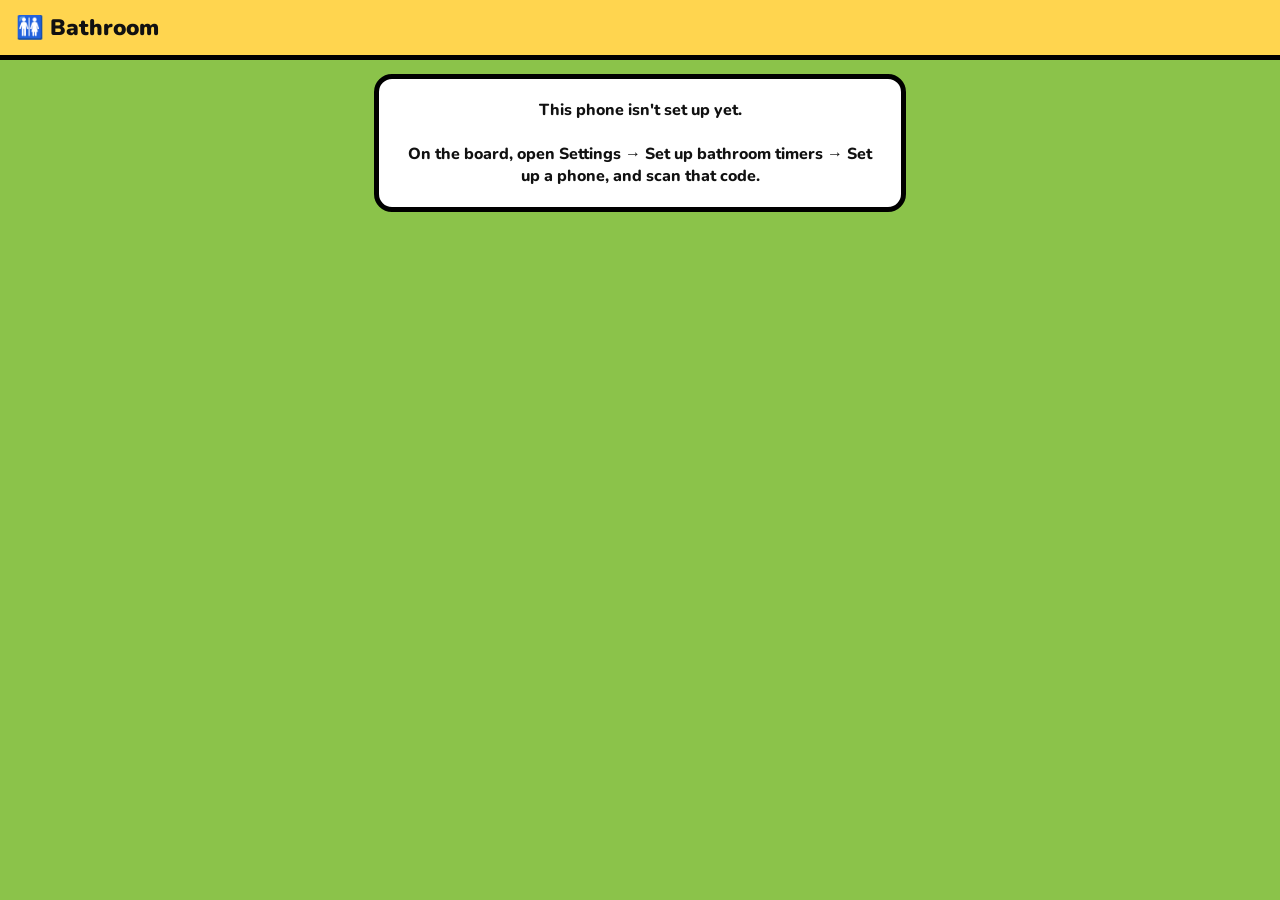
==== Shedule/remote.html @ ff37d952 "Add files via upload" ====
<!doctype html>
<html lang="en">
<head>
  <meta charset="UTF-8" />
  <meta name="viewport" content="width=device-width,initial-scale=1,viewport-fit=cover" />
  <meta name="robots" content="noindex" />
  <meta name="apple-mobile-web-app-capable" content="yes" />
  <meta name="mobile-web-app-capable" content="yes" />
  <meta name="apple-mobile-web-app-title" content="Bathroom" />
  <meta name="theme-color" content="#FFD54F" />
  <title>Bathroom</title>
  <link rel="icon" href="data:image/svg+xml,%3Csvg xmlns='http://www.w3.org/2000/svg' viewBox='0 0 100 100'%3E%3Ctext y='.9em' font-size='90'%3E🚻%3C/text%3E%3C/svg%3E" />
  <link rel="preconnect" href="https://fonts.googleapis.com" />
  <link rel="preconnect" href="https://fonts.gstatic.com" crossorigin />
  <link href="https://fonts.googleapis.com/css2?family=Nunito:wght@700;800;900&display=swap" rel="stylesheet" />
  <style>
    :root{ --bg:#8BC34A; --yellow:#FFD54F; --border:#000; }
    *{ box-sizing:border-box; }
    html,body{ margin:0; }
    body{
      min-height:100vh; min-height:100dvh; background:var(--bg);
      font-family:Nunito, Arial, sans-serif; color:#111;
      padding:env(safe-area-inset-top,0) 0 env(safe-area-inset-bottom,0);
    }
    header{
      position:sticky; top:0; z-index:5; background:var(--yellow);
      border-bottom:5px solid var(--border); padding:12px 16px;
      padding-top:calc(12px + env(safe-area-inset-top,0px)); margin-top:calc(-1 * env(safe-area-inset-top,0px));
      display:flex; align-items:center; justify-content:space-between; gap:10px;
    }
    h1{ margin:0; font-size:1.4rem; font-weight:900; }
    .sync{ font-size:.85rem; font-weight:800; color:#444; text-align:right; }
    .sync[data-state="error"]{ color:#b71c1c; }
    main{ padding:14px; display:flex; flex-direction:column; gap:12px; max-width:560px; margin:0 auto; }
    .student{
      background:#fff; border:5px solid var(--border); border-radius:18px;
      display:grid; grid-template-columns:1fr auto; align-items:center; gap:10px; padding:12px 12px 12px 14px;
    }
    .student[data-status="soon"]{ background:#fff8d6; }
    .student[data-status="overdue"]{ background:#ffe1e1; }
    .who{ display:flex; flex-direction:column; gap:6px; min-width:0; }
    .chip{
      align-self:flex-start; color:#fff; font-weight:900; font-size:1.3rem;
      padding:2px 14px; border-radius:999px;
    }
    .time{ font-weight:900; font-size:1.15rem; font-variant-numeric:tabular-nums; }
    .student[data-status="overdue"] .time{ color:#c62828; }
    .student[data-status="waiting"] .time{ color:#666; font-size:1rem; }
    .last{ font-size:.85rem; font-weight:700; color:#555; }
    .done{
      font:inherit; font-weight:900; font-size:1.15rem; min-width:118px; min-height:64px;
      border:4px solid var(--border); border-radius:14px; background:var(--yellow); color:#111;
      cursor:pointer; touch-action:manipulation; -webkit-tap-highlight-color:transparent;
    }
    .done:active{ transform:scale(.97); }
    .done[data-confirm="1"]{ background:#43a047; color:#fff; }
    .done:disabled{ opacity:.6; }
    .done:focus-visible{ outline:4px solid #1565c0; outline-offset:3px; }
    .toast{
      position:fixed; left:50%; bottom:calc(18px + env(safe-area-inset-bottom,0px)); transform:translateX(-50%);
      background:#111; color:#fff; font-weight:800; padding:12px 18px; border-radius:999px;
      box-shadow:0 4px 14px rgba(0,0,0,.3); max-width:92vw; text-align:center;
      opacity:0; pointer-events:none; transition:opacity .2s;
    }
    .toast.show{ opacity:1; }
    .message{ background:#fff; border:5px solid var(--border); border-radius:18px; padding:20px; font-weight:800; text-align:center; }
    .tip{ font-size:.9rem; font-weight:700; color:#222; text-align:center; padding:4px 10px 16px; }
  </style>
</head>
<body>
  <header>
    <h1>🚻 Bathroom</h1>
    <div class="sync" id="sync" aria-live="polite">Connecting…</div>
  </header>
  <main id="list"></main>
  <div class="tip" id="tip">Tap <b>Done</b>, then tap again to confirm.</div>
  <div class="toast" id="toast" role="status" aria-live="polite"></div>

  <script>
    const POLL_MS = 15000, WARN_MIN = 15, CONFIRM_MS = 3000;
    const $ = id => document.getElementById(id);
    let config = null, serverLast = {}, lastSync = null;

    // The setup link carries everything this page needs, so a home-screen shortcut keeps working on its own
    function readConfig(){
      const q = new URLSearchParams(location.search);
      const e = q.get("e") || "", k = q.get("k"), s = q.get("s");
      if (!e || !k || s === null) return null;
      const endpoint = /^[\w-]+$/.test(e) ? `https://script.google.com/macros/s/${e}/exec` : e;
      if (!/^https:\/\/script\.google\.com\//.test(endpoint)) return null;
      const students = s ? s.split("*").map(part => {
        const [id, label, color] = part.split(".");
        return { id, label: label || id, color: /^[0-9a-f]{6}$/i.test(color || "") ? "#" + color : "#1e88e5" };
      }).filter(x => x.id) : [];
      return { endpoint, key: k, intervalMin: Number(q.get("i")) > 0 ? Number(q.get("i")) : 120, students };
    }

    function ctParts(d){
      const parts = new Intl.DateTimeFormat("en-US", { timeZone:"America/Chicago", hour:"2-digit", minute:"2-digit", hour12:false }).formatToParts(d);
      const get = t => parseInt(parts.find(p => p.type === t)?.value || "0", 10);
      return { hour: get("hour") % 24, minute: get("minute") };
    }
    function midnightCT(now){
      const ct = ctParts(now);
      return Math.floor(now.getTime() / 60000) * 60000 - (ct.hour * 60 + ct.minute) * 60000;
    }
    function clock(ms){
      return new Intl.DateTimeFormat("en-US", { timeZone:"America/Chicago", hour:"numeric", minute:"2-digit" }).format(new Date(ms));
    }
    function formatRemaining(ms){
      if (ms <= 0) { const over = Math.floor(-ms / 60000); return over < 1 ? "Due now" : `${over} min over`; }
      const t = Math.ceil(ms / 1000), h = Math.floor(t / 3600), m = Math.floor((t % 3600) / 60), s = t % 60;
      return h > 0 ? `Due in ${h}:${String(m).padStart(2,"0")}:${String(s).padStart(2,"0")}` : `Due in ${m}:${String(s).padStart(2,"0")}`;
    }

    async function request(params){
      const url = new URL(config.endpoint);
      Object.entries({ ...params, key: config.key }).forEach(([k, v]) => url.searchParams.set(k, v));
      const res = await fetch(url.toString(), { cache: "no-store" });
      const data = await res.json();
      if (!data.ok) throw new Error(data.error || "error");
      serverLast = data.last || {};
      lastSync = Date.now();
      return data;
    }

    function setSync(text, state){
      $("sync").textContent = text;
      $("sync").dataset.state = state || "";
    }

    async function poll(){
      if (document.hidden) return;
      try {
        await request({ action: "state" });
        setSync(`Updated ${clock(lastSync)}`);
      } catch (err) {
        setSync(err.message === "wrong-code" ? "Code doesn't match — set up again" : "Offline — retrying", "error");
      }
      render();
    }

    function build(){
      const list = $("list");
      list.innerHTML = "";
      config.students.forEach(s => {
        const card = document.createElement("section");
        card.className = "student";
        card.dataset.id = s.id;
        card.innerHTML = `<div class="who"><span class="chip"></span><span class="time"></span><span class="last"></span></div><button class="done">✓ Done</button>`;
        card.querySelector(".chip").textContent = s.label;
        card.querySelector(".chip").style.background = s.color;
        const btn = card.querySelector(".done");
        btn.setAttribute("aria-label", `Log bathroom trip for ${s.label}`);
        btn.addEventListener("click", () => onDone(s, btn));
        list.appendChild(card);
      });
    }

    function render(){
      const now = new Date(), midnight = midnightCT(now), intervalMs = config.intervalMin * 60000;
      config.students.forEach(s => {
        const card = document.querySelector(`[data-id="${CSS.escape(s.id)}"]`);
        if (!card) return;
        const last = Date.parse(serverLast[s.id] || "") || 0;
        if (last < midnight) {
          card.dataset.status = "waiting";
          card.querySelector(".time").textContent = "No trip yet today";
          card.querySelector(".last").textContent = "";
          return;
        }
        const remaining = last + intervalMs - now.getTime();
        card.dataset.status = remaining <= 0 ? "overdue" : remaining <= WARN_MIN * 60000 ? "soon" : "ok";
        card.querySelector(".time").textContent = formatRemaining(remaining);
        card.querySelector(".last").textContent = `Last: ${clock(last)}`;
      });
    }

    // Two taps (Done, then Confirm) so a phone in a pocket or a stray tap doesn't log a trip
    async function onDone(s, btn){
      if (btn.dataset.confirm !== "1") {
        document.querySelectorAll('.done[data-confirm="1"]').forEach(b => resetButton(b));
        btn.dataset.confirm = "1";
        btn.textContent = "Confirm";
        btn._timer = setTimeout(() => resetButton(btn), CONFIRM_MS);
        return;
      }
      clearTimeout(btn._timer);
      btn.disabled = true;
      btn.textContent = "Saving…";
      try {
        await request({ action: "reset", student: s.id, label: s.label, source: "phone" });
        toast(`✓ ${s.label} logged at ${clock(Date.now())}`);
        setSync(`Updated ${clock(lastSync)}`);
        if (navigator.vibrate) navigator.vibrate(40);
      } catch (err) {
        toast(err.message === "wrong-code" ? "Not saved: code doesn't match" : "Not saved: no connection. Try again.");
      }
      btn.disabled = false;
      resetButton(btn);
      render();
    }

    function resetButton(btn){
      clearTimeout(btn._timer);
      btn.dataset.confirm = "";
      btn.textContent = "✓ Done";
    }

    let toastTimer;
    function toast(text){
      const t = $("toast");
      t.textContent = text;
      t.classList.add("show");
      clearTimeout(toastTimer);
      toastTimer = setTimeout(() => t.classList.remove("show"), 2800);
    }

    config = readConfig();
    if (!config) {
      $("list").innerHTML = `<div class="message">This phone isn't set up yet.<br><br>On the board, open Settings → Set up bathroom timers → Set up a phone, and scan that code.</div>`;
      $("tip").hidden = true;
      setSync("");
    } else if (!config.students.length) {
      $("list").innerHTML = `<div class="message">No students yet. Add students on the board, then set up this phone again.</div>`;
      $("tip").hidden = true;
    } else {
      build();
      render();
      poll();
      setInterval(render, 1000);
      setInterval(poll, POLL_MS);
      document.addEventListener("visibilitychange", () => { if (!document.hidden) poll(); });
    }
  </script>
</body>
</html>
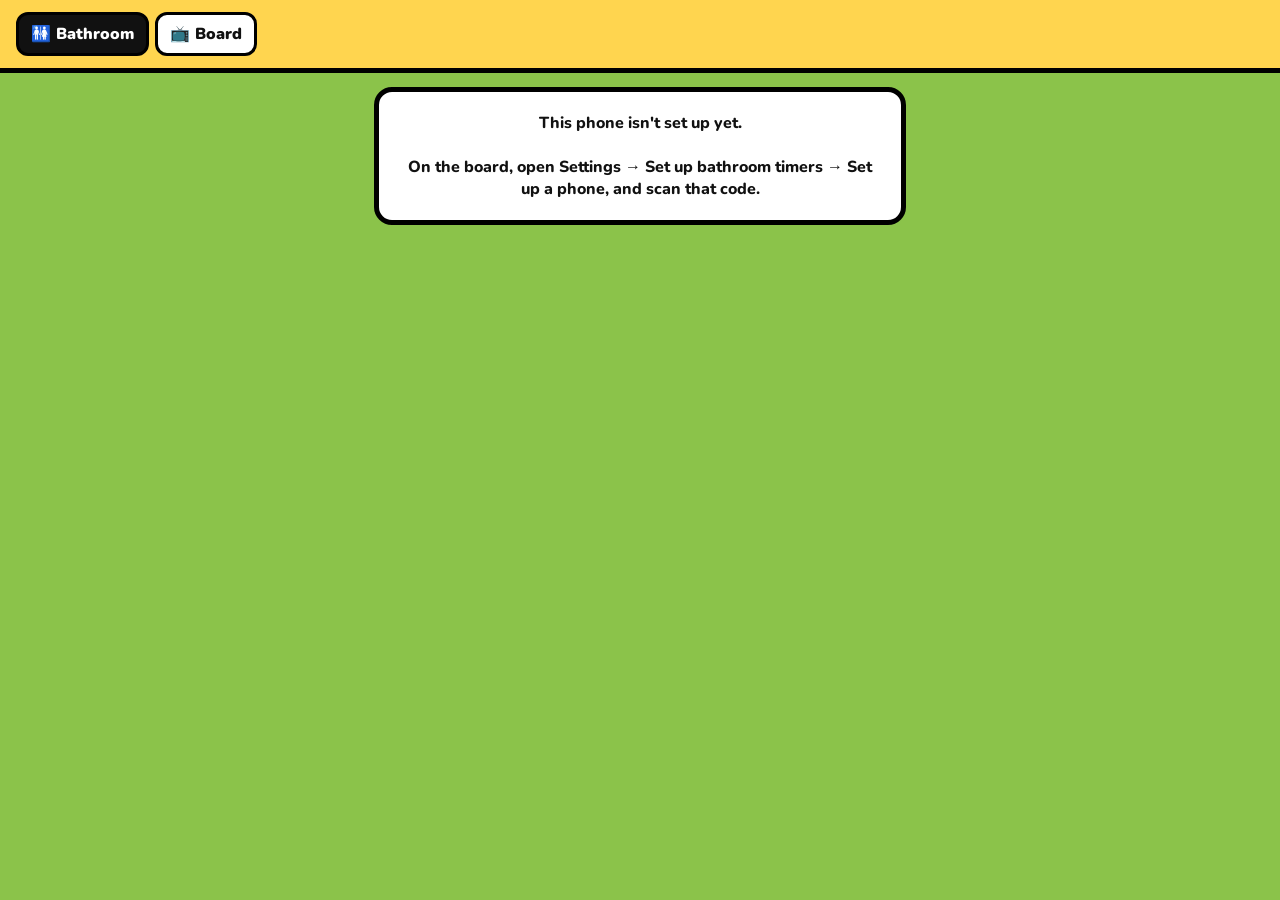
==== commit dbaaf43b: "Add files via upload" ====
--- a/Shedule/remote.html
+++ b/Shedule/remote.html
@@ -6,9 +6,9 @@
   <meta name="robots" content="noindex" />
   <meta name="apple-mobile-web-app-capable" content="yes" />
   <meta name="mobile-web-app-capable" content="yes" />
-  <meta name="apple-mobile-web-app-title" content="Bathroom" />
+  <meta name="apple-mobile-web-app-title" content="Class Remote" />
   <meta name="theme-color" content="#FFD54F" />
-  <title>Bathroom</title>
+  <title>Class Remote</title>
   <link rel="icon" href="data:image/svg+xml,%3Csvg xmlns='http://www.w3.org/2000/svg' viewBox='0 0 100 100'%3E%3Ctext y='.9em' font-size='90'%3E🚻%3C/text%3E%3C/svg%3E" />
   <link rel="preconnect" href="https://fonts.googleapis.com" />
   <link rel="preconnect" href="https://fonts.gstatic.com" crossorigin />
@@ -36,7 +36,10 @@
       background:#fff; border:5px solid var(--border); border-radius:18px;
       display:grid; grid-template-columns:1fr auto; align-items:center; gap:10px; padding:12px 12px 12px 14px;
     }
-    .student[data-status="soon"]{ background:#fff8d6; }
+    .student[data-status="soon"]{ background:#FFC107; border-color:#8a5a00; }
+    .student[data-status="soon"] .time::before{ content:"⏰ "; }
+    .student[data-status="soon"] .last{ color:#3d2a00; }
+    .student[data-status="soon"] .done{ background:#fff; }
     .student[data-status="overdue"]{ background:#ffe1e1; }
     .who{ display:flex; flex-direction:column; gap:6px; min-width:0; }
     .chip{
@@ -53,7 +56,6 @@
       cursor:pointer; touch-action:manipulation; -webkit-tap-highlight-color:transparent;
     }
     .done:active{ transform:scale(.97); }
-    .done[data-confirm="1"]{ background:#43a047; color:#fff; }
     .done:disabled{ opacity:.6; }
     .done:focus-visible{ outline:4px solid #1565c0; outline-offset:3px; }
     .toast{
@@ -64,20 +66,205 @@
     }
     .toast.show{ opacity:1; }
     .message{ background:#fff; border:5px solid var(--border); border-radius:18px; padding:20px; font-weight:800; text-align:center; }
+    /* Log form (bottom sheet) */
+    .sheet-backdrop{
+      position:fixed; inset:0; z-index:20; background:rgba(0,0,0,.45);
+      display:flex; align-items:flex-end; justify-content:center;
+    }
+    .sheet-backdrop[hidden]{ display:none; }
+    .sheet{
+      width:min(560px, 100%); max-height:92vh; max-height:92dvh; overflow:auto;
+      background:#fff; border:5px solid var(--border); border-bottom:none;
+      border-radius:22px 22px 0 0; padding:14px 14px calc(14px + env(safe-area-inset-bottom,0px));
+    }
+    .sheet-head{ display:flex; align-items:center; gap:10px; margin-bottom:10px; }
+    .sheet-head .chip{ align-self:center; }
+    .sheet-time{ font-weight:900; font-size:1.1rem; }
+    .group-label{ font-weight:900; font-size:.95rem; margin:12px 2px 6px; }
+    .tiles{ display:grid; grid-template-columns:repeat(4, 1fr); gap:6px; }
+    .where-row{ display:grid; grid-template-columns:86px 1fr; align-items:center; gap:8px; margin-top:10px; }
+    .where-label{ font-weight:900; font-size:1rem; display:flex; align-items:center; gap:4px; }
+    .where-label .ico{ font-size:1.4rem; }
+    .picks[data-group="void"], .picks[data-group="bm"]{ display:grid; grid-template-columns:repeat(3, 1fr); }
+    .picks[data-group="void"] .pick, .picks[data-group="bm"] .pick{ min-width:0; min-height:52px; font-size:.95rem; padding:4px 2px; }
+    .tile{
+      font:inherit; font-weight:800; font-size:.78rem; line-height:1.1;
+      display:flex; flex-direction:column; align-items:center; justify-content:center; gap:4px;
+      min-height:78px; padding:6px 2px; border:3px solid var(--border); border-radius:12px;
+      background:#fff; color:#111; cursor:pointer; touch-action:manipulation; -webkit-tap-highlight-color:transparent;
+    }
+    .tile .ico{ font-size:1.6rem; line-height:1; }
+    .tile[aria-pressed="true"]{ background:var(--yellow); box-shadow:inset 0 0 0 3px #111; }
+    .tile:focus-visible, .pick:focus-visible, .sheet-actions button:focus-visible{ outline:4px solid #1565c0; outline-offset:2px; }
+    .picks{ display:flex; flex-wrap:wrap; gap:6px; }
+    .pick{
+      font:inherit; font-weight:900; font-size:1rem; min-height:48px; min-width:56px; padding:4px 12px;
+      border:3px solid var(--border); border-radius:12px; background:#fff; color:#111; cursor:pointer;
+      display:flex; flex-direction:column; align-items:center; justify-content:center; touch-action:manipulation;
+    }
+    .picks[data-group="prompt"]{ display:grid; grid-template-columns:repeat(5, 1fr); }
+    .picks[data-group="prompt"] .pick{ min-width:0; padding:4px 2px; }
+    .pick, .tile{ -webkit-tap-highlight-color:transparent; }
+    .pick small{ font-size:.66rem; font-weight:800; }
+    .pick[aria-pressed="true"]{ background:var(--yellow); box-shadow:inset 0 0 0 3px #111; }
+    .auto-n{ margin-top:10px; font-weight:900; color:#6a1b9a; }
+    .auto-n[hidden]{ display:none; }
+    .sheet-actions{ display:grid; grid-template-columns:1fr 2fr; gap:10px; margin-top:16px; }
+    .sheet-actions button{
+      font:inherit; font-weight:900; font-size:1.1rem; min-height:56px;
+      border:4px solid var(--border); border-radius:14px; cursor:pointer;
+    }
+    .btn-cancel{ background:#fff; }
+    .btn-save{ background:#43a047; color:#fff; }
+    .btn-save:disabled{ background:#cfd8cf; color:#555; cursor:not-allowed; }
+    /* Tabs */
+    .tabs{ display:flex; gap:6px; }
+    .tab{
+      font:inherit; font-weight:900; font-size:1rem; padding:8px 12px; border-radius:12px;
+      border:3px solid var(--border); background:#fff; color:#111; cursor:pointer;
+      touch-action:manipulation; -webkit-tap-highlight-color:transparent;
+    }
+    .tab[aria-selected="true"]{ background:#111; color:#fff; }
+
+    /* Board remote */
+    .board-main{ gap:12px; }
+    .board-state{ background:#fff; border:4px solid var(--border); border-radius:14px; padding:10px 12px; font-weight:800; }
+    .board-state[data-state="off"]{ background:#ffe1e1; }
+    .board-card{ background:#fff; border:5px solid var(--border); border-radius:18px; padding:12px; display:flex; flex-direction:column; gap:8px; }
+    .board-card h2{ margin:0; font-size:1.15rem; font-weight:900; }
+    .row2{ display:grid; grid-template-columns:1fr 1fr; gap:8px; }
+    .rbtn{
+      font:inherit; font-weight:900; font-size:1.1rem; min-height:58px; padding:6px 8px;
+      border:4px solid var(--border); border-radius:14px; background:var(--yellow); color:#111;
+      cursor:pointer; touch-action:manipulation; -webkit-tap-highlight-color:transparent;
+    }
+    .rbtn:active{ transform:scale(.97); }
+    .rbtn.ghost{ background:#fff; }
+    .rbtn.danger{ background:#e53935; color:#fff; }
+    .rbtn.wide{ width:100%; }
+    .rbtn[data-on="1"]{ box-shadow:inset 0 0 0 4px #43a047; }
+    .rbtn:disabled{ opacity:.55; }
+    .rbtn:focus-visible, .tab:focus-visible{ outline:4px solid #1565c0; outline-offset:2px; }
+    .board-main{ padding-bottom:96px; }
+    .stop-bar{
+      position:fixed; left:0; right:0; bottom:0; z-index:6;
+      display:grid; grid-template-columns:1fr 1fr; gap:8px;
+      padding:10px 14px calc(10px + env(safe-area-inset-bottom,0px));
+      background:var(--yellow); border-top:5px solid var(--border);
+    }
+    .video-grid .rbtn{ justify-content:flex-end; }
+    .video-grid{ display:grid; grid-template-columns:1fr 1fr; gap:8px; }
+    .video-grid .rbtn{ font-size:1rem; display:flex; flex-direction:column; align-items:center; gap:4px; padding:6px; }
+    .video-grid img{ width:100%; aspect-ratio:16/9; object-fit:cover; border-radius:8px; border:2px solid #111; }
     .tip{ font-size:.9rem; font-weight:700; color:#222; text-align:center; padding:4px 10px 16px; }
   </style>
 </head>
 <body>
   <header>
-    <h1>🚻 Bathroom</h1>
+    <nav class="tabs" role="tablist">
+      <button class="tab" role="tab" id="tabBathroom" aria-selected="true">🚻 Bathroom</button>
+      <button class="tab" role="tab" id="tabBoard" aria-selected="false">📺 Board</button>
+    </nav>
     <div class="sync" id="sync" aria-live="polite">Connecting…</div>
   </header>
-  <main id="list"></main>
-  <div class="tip" id="tip">Tap <b>Done</b>, then tap again to confirm.</div>
+  <div id="panelBathroom">
+    <main id="list"></main>
+    <div class="tip" id="tip">Tap <b>Done</b>, choose what happened, then <b>Save</b>.</div>
+  </div>
+
+  <div id="panelBoard" hidden>
+    <main class="board-main">
+      <div class="board-state" id="boardState">Checking the board…</div>
+
+      <section class="board-card">
+        <h2>Who's here</h2>
+        <div class="row2">
+          <button class="rbtn" data-cmd="whos-open" data-label="opened Who's here">Open</button>
+          <button class="rbtn ghost" data-cmd="viewer-close" data-label="closed Who's here">Close</button>
+        </div>
+      </section>
+
+      <section class="board-card">
+        <h2>Meetings</h2>
+        <div class="row2">
+          <button class="rbtn" data-cmd="meeting-open" data-arg="morning" data-label="opened Morning Meeting">🌅 Morning</button>
+          <button class="rbtn" data-cmd="meeting-open" data-arg="afternoon" data-label="opened Afternoon Meeting">🌇 Afternoon</button>
+        </div>
+        <button class="rbtn ghost wide" data-cmd="viewer-close" data-label="closed the meeting">Close meeting</button>
+      </section>
+
+      <section class="board-card">
+        <h2>Videos</h2>
+        <div class="video-grid" id="videoGrid"></div>
+      </section>
+    </main>
+    <div class="stop-bar">
+      <button class="rbtn ghost" data-cmd="video-close" data-label="closed the video">■ Close video</button>
+      <button class="rbtn danger" data-cmd="close-all" data-label="closed everything">✕ Close all</button>
+    </div>
+  </div>
+
+  <div class="sheet-backdrop" id="sheetBackdrop" hidden>
+    <div class="sheet" role="dialog" aria-modal="true" aria-labelledby="sheetTitle">
+      <div class="sheet-head">
+        <span class="chip" id="sheetChip"></span>
+        <span class="sheet-time" id="sheetTitle"></span>
+      </div>
+
+      <div class="group-label">What happened? <span style="font-weight:700">(tap all that apply)</span></div>
+      <div class="tiles" id="tiles">
+        <button class="tile" data-field="sat" aria-pressed="false"><span class="ico">🚽</span>Sat</button>
+        <button class="tile" data-field="dry" aria-pressed="false"><span class="ico">☀️</span>Dry Pull-Up</button>
+        <button class="tile" data-field="pullup" aria-pressed="false"><span class="ico">🩲</span>Changed Pull-Up</button>
+        <button class="tile" data-field="accident" aria-pressed="false"><span class="ico">🚫</span>Accident</button>
+      </div>
+
+      <div class="where-row">
+        <div class="where-label"><span class="ico">💧</span>Voided</div>
+        <div class="picks" data-group="void" role="group" aria-label="Voided where">
+          <button class="pick" data-value="toilet" aria-pressed="false">Toilet</button>
+          <button class="pick" data-value="pullup" aria-pressed="false">Pull-Up</button>
+          <button class="pick" data-value="both" aria-pressed="false">Both</button>
+        </div>
+      </div>
+      <div class="where-row">
+        <div class="where-label"><span class="ico">💩</span>BM</div>
+        <div class="picks" data-group="bm" role="group" aria-label="BM where">
+          <button class="pick" data-value="toilet" aria-pressed="false">Toilet</button>
+          <button class="pick" data-value="pullup" aria-pressed="false">Pull-Up</button>
+          <button class="pick" data-value="both" aria-pressed="false">Both</button>
+        </div>
+      </div>
+      <div class="auto-n" id="autoN" hidden>N — Did not go in toilet (logged automatically)</div>
+
+      <div id="stoolGroup" hidden>
+        <div class="group-label">Stool</div>
+        <div class="picks" data-group="stool">
+          <button class="pick" data-value="" aria-pressed="true">Normal</button>
+          <button class="pick" data-value="LS1" aria-pressed="false">LS1<small>Loose</small></button>
+          <button class="pick" data-value="LS2" aria-pressed="false">LS2<small>Diarrhea</small></button>
+        </div>
+      </div>
+
+      <div class="group-label">Prompt level</div>
+      <div class="picks" data-group="prompt">
+        <button class="pick" data-value="I" aria-pressed="false">I<small>Indep.</small></button>
+        <button class="pick" data-value="VM" aria-pressed="false">VM<small>Visual</small></button>
+        <button class="pick" data-value="V" aria-pressed="false">V<small>Verbal</small></button>
+        <button class="pick" data-value="G" aria-pressed="false">G<small>Gestural</small></button>
+        <button class="pick" data-value="P" aria-pressed="false">P<small>Physical</small></button>
+      </div>
+
+      <div class="sheet-actions">
+        <button class="btn-cancel" id="btnCancel">Cancel</button>
+        <button class="btn-save" id="btnSave" disabled>Save</button>
+      </div>
+    </div>
+  </div>
   <div class="toast" id="toast" role="status" aria-live="polite"></div>
 
   <script>
-    const POLL_MS = 15000, WARN_MIN = 15, CONFIRM_MS = 3000;
+    const POLL_MS = 15000, WARN_MIN = 15;
     const $ = id => document.getElementById(id);
     let config = null, serverLast = {}, lastSync = null;
 
@@ -131,6 +318,7 @@
 
     async function poll(){
       if (document.hidden) return;
+      if (activeTab === "board") return pollBoard();
       try {
         await request({ action: "state" });
         setSync(`Updated ${clock(lastSync)}`);
@@ -152,7 +340,7 @@
         card.querySelector(".chip").style.background = s.color;
         const btn = card.querySelector(".done");
         btn.setAttribute("aria-label", `Log bathroom trip for ${s.label}`);
-        btn.addEventListener("click", () => onDone(s, btn));
+        btn.addEventListener("click", () => onDone(s));
         list.appendChild(card);
       });
     }
@@ -176,36 +364,209 @@
       });
     }
 
-    // Two taps (Done, then Confirm) so a phone in a pocket or a stray tap doesn't log a trip
-    async function onDone(s, btn){
-      if (btn.dataset.confirm !== "1") {
-        document.querySelectorAll('.done[data-confirm="1"]').forEach(b => resetButton(b));
-        btn.dataset.confirm = "1";
-        btn.textContent = "Confirm";
-        btn._timer = setTimeout(() => resetButton(btn), CONFIRM_MS);
-        return;
-      }
-      clearTimeout(btn._timer);
+    /* ---------- log form ---------- */
+    let formStudent = null;
+    const form = { sat:false, dry:false, void:"", bm:"", pullup:false, accident:false, stool:"", prompt:"" };
+    const inPullUp = where => where === "pullup" || where === "both";
+    const inToilet = where => where === "toilet" || where === "both";
+
+    function onDone(s){
+      formStudent = s;
+      Object.assign(form, { sat:false, dry:false, void:"", bm:"", pullup:false, accident:false, stool:"", prompt:"" });
+      $("sheetChip").textContent = s.label;
+      $("sheetChip").style.background = s.color;
+      $("sheetTitle").textContent = clock(Date.now());
+      syncForm();
+      $("sheetBackdrop").hidden = false;
+      document.querySelector(".tile").focus();
+    }
+
+    function closeForm(){
+      $("sheetBackdrop").hidden = true;
+      formStudent = null;
+    }
+
+    function syncForm(){
+      document.querySelectorAll(".tile").forEach(t => t.setAttribute("aria-pressed", String(form[t.dataset.field])));
+      document.querySelectorAll(".picks").forEach(g => {
+        const value = form[g.dataset.group];
+        g.querySelectorAll(".pick").forEach(p => p.setAttribute("aria-pressed", String(p.dataset.value === value)));
+      });
+      $("stoolGroup").hidden = !form.bm;
+      $("autoN").hidden = !(form.sat && !inToilet(form.void) && !inToilet(form.bm));
+      $("btnSave").disabled = !(form.sat || form.dry || form.void || form.bm || form.pullup || form.accident);
+    }
+
+    document.querySelectorAll(".tile").forEach(t => t.addEventListener("click", () => {
+      form[t.dataset.field] = !form[t.dataset.field];
+      // A dry pull-up can't also be wet or soiled: keep only the toilet part
+      if (t.dataset.field === "dry" && form.dry) {
+        ["void", "bm"].forEach(g => { if (form[g] === "pullup") form[g] = ""; else if (form[g] === "both") form[g] = "toilet"; });
+        if (!form.bm) form.stool = "";
+      }
+      syncForm();
+    }));
+    document.querySelectorAll(".picks").forEach(g => g.querySelectorAll(".pick").forEach(p => p.addEventListener("click", () => {
+      const group = g.dataset.group;
+      const value = p.dataset.value;
+      if (group === "stool") {
+        form.stool = value;
+      } else {
+        // Voided, BM and prompt: tap the selected choice again to clear it
+        form[group] = form[group] === value ? "" : value;
+      }
+      if (group === "bm" && !form.bm) form.stool = "";
+      // Going in the pull-up usually means it was changed; still tappable to undo
+      if ((group === "void" || group === "bm") && inPullUp(form[group])) { form.pullup = true; form.dry = false; }
+      syncForm();
+    })));
+    $("btnCancel").addEventListener("click", closeForm);
+    $("sheetBackdrop").addEventListener("click", e => { if (e.target === $("sheetBackdrop")) closeForm(); });
+    document.addEventListener("keydown", e => { if (e.key === "Escape" && !$("sheetBackdrop").hidden) closeForm(); });
+
+    $("btnSave").addEventListener("click", async () => {
+      if (!formStudent) return;
+      const s = formStudent, btn = $("btnSave");
       btn.disabled = true;
       btn.textContent = "Saving…";
+      const params = { action:"reset", student:s.id, label:s.label, source:"phone" };
+      ["sat", "dry", "pullup", "accident"].forEach(f => { if (form[f]) params[f] = "1"; });
+      if (form.void) params.void = form.void;
+      if (form.bm) params.bm = form.bm;
+      if (form.bm && form.stool) params.stool = form.stool;
+      if (form.prompt) params.prompt = form.prompt;
       try {
-        await request({ action: "reset", student: s.id, label: s.label, source: "phone" });
+        await request(params);
+        closeForm();
         toast(`✓ ${s.label} logged at ${clock(Date.now())}`);
         setSync(`Updated ${clock(lastSync)}`);
         if (navigator.vibrate) navigator.vibrate(40);
       } catch (err) {
         toast(err.message === "wrong-code" ? "Not saved: code doesn't match" : "Not saved: no connection. Try again.");
       }
+      btn.textContent = "Save";
+      syncForm();
+      render();
+    });
+
+    /* ---------- tabs ---------- */
+    let activeTab = "bathroom";
+    function showTab(tab){
+      activeTab = tab;
+      $("tabBathroom").setAttribute("aria-selected", String(tab === "bathroom"));
+      $("tabBoard").setAttribute("aria-selected", String(tab === "board"));
+      $("panelBathroom").hidden = tab !== "bathroom";
+      $("panelBoard").hidden = tab !== "board";
+      try { localStorage.setItem("sched:remoteTab", tab); } catch {}
+      poll();
+    }
+    $("tabBathroom").addEventListener("click", () => showTab("bathroom"));
+    $("tabBoard").addEventListener("click", () => showTab("board"));
+
+    /* ---------- board remote ---------- */
+    const BOARD_FRESH_MS = 20000;
+    let boardInfo = { seen: 0, ack: 0, status: {} };
+    let pendingSeq = 0, pendingLabel = "", pendingTimer = null, boardPollTimer = null;
+    let videosShown = "";
+
+    async function pollBoard(){
+      try {
+        const data = await request({ action: "state" });
+        const b = data.board || {};
+        let st = {};
+        try { st = JSON.parse(b.status || "{}"); } catch {}
+        boardInfo = { seen: Number(b.seen) || 0, ack: Number(b.ack) || 0, status: st, serverNow: Number(data.serverNow) || Date.now() };
+        setSync(`Updated ${clock(lastSync)}`);
+      } catch (err) {
+        setSync(err.message === "wrong-code" ? "Code doesn't match — set up again" : "Offline — retrying", "error");
+      }
+      renderBoard();
+      render();
+      if (pendingSeq && boardInfo.ack >= pendingSeq) {
+        toast(`✓ Board: ${pendingLabel}`);
+        pendingSeq = 0;
+        clearTimeout(pendingTimer);
+      }
+      // Check quickly while the Board tab is open
+      clearTimeout(boardPollTimer);
+      if (activeTab === "board" && !document.hidden) boardPollTimer = setTimeout(pollBoard, pendingSeq ? 1500 : 3000);
+    }
+
+    function renderBoard(){
+      // Compare on Google's clock so a phone with the wrong time still shows the right status
+      const online = (boardInfo.serverNow || Date.now()) - boardInfo.seen < BOARD_FRESH_MS;
+      const st = boardInfo.status || {};
+      const el = $("boardState");
+      if (!online) {
+        el.dataset.state = "off";
+        el.textContent = "The board isn't connected. Open The Vis on the classroom computer (and check Settings → Phone Remote is on).";
+      } else {
+        el.dataset.state = "on";
+        const on = [];
+        if (st.viewer === "whos") on.push("Who's here");
+        if (st.viewer === "morning") on.push("Morning Meeting");
+        if (st.viewer === "afternoon") on.push("Afternoon Meeting");
+        if (st.video) on.push(`video: ${st.video}`);
+        el.textContent = "✅ Board connected · " + (on.length ? "Showing " + on.join(", ") : "Nothing open");
+      }
+      document.querySelectorAll("[data-cmd]").forEach(btn => {
+        btn.disabled = !online;
+        const c = btn.dataset.cmd, a = btn.dataset.arg;
+        const isOn = (c === "whos-open" && st.viewer === "whos") ||
+                     (c === "meeting-open" && st.viewer === a) ||
+                     (c === "video-open" && st.video && btn.dataset.title === st.video);
+        btn.dataset.on = isOn ? "1" : "";
+      });
+
+      // Video buttons come from the board, so they always match its Videos menu
+      const vids = Array.isArray(st.videos) ? st.videos : [];
+      const sig = JSON.stringify(vids);
+      if (sig !== videosShown) {
+        videosShown = sig;
+        const grid = $("videoGrid");
+        grid.innerHTML = "";
+        [...vids, ["Sensory", "sensory"]].forEach(([title, id]) => {
+          const btn = document.createElement("button");
+          btn.className = "rbtn";
+          btn.dataset.cmd = "video-open";
+          btn.dataset.arg = id;
+          btn.dataset.title = title;
+          if (id !== "sensory") {
+            const img = document.createElement("img");
+            img.src = `https://img.youtube.com/vi/${encodeURIComponent(id)}/mqdefault.jpg`;
+            img.alt = "";
+            btn.appendChild(img);
+          }
+          btn.appendChild(document.createTextNode(id === "sensory" ? "🌈 Sensory" : title));
+          btn.addEventListener("click", () => sendCommand(btn));
+          grid.appendChild(btn);
+        });
+        renderBoard();
+      }
+    }
+
+    async function sendCommand(btn){
+      const params = { action: "cmd", c: btn.dataset.cmd };
+      if (btn.dataset.arg) params.a = btn.dataset.arg;
+      const label = btn.dataset.label || (btn.dataset.title ? `playing ${btn.dataset.title}` : "done");
+      btn.disabled = true;
+      try {
+        const data = await request(params);
+        pendingSeq = data.seq;
+        pendingLabel = label;
+        toast("Sent… waiting for the board");
+        if (navigator.vibrate) navigator.vibrate(30);
+        clearTimeout(pendingTimer);
+        pendingTimer = setTimeout(() => {
+          if (pendingSeq) { toast("The board didn't answer. Is The Vis open on the computer?"); pendingSeq = 0; }
+        }, 15000);
+        setTimeout(pollBoard, 1200);
+      } catch (err) {
+        toast(err.message === "wrong-code" ? "Not sent: code doesn't match" : "Not sent: no connection. Try again.");
+      }
       btn.disabled = false;
-      resetButton(btn);
-      render();
-    }
-
-    function resetButton(btn){
-      clearTimeout(btn._timer);
-      btn.dataset.confirm = "";
-      btn.textContent = "✓ Done";
-    }
+    }
+    document.querySelectorAll("#panelBoard [data-cmd]").forEach(btn => btn.addEventListener("click", () => sendCommand(btn)));
 
     let toastTimer;
     function toast(text){
@@ -227,7 +588,7 @@
     } else {
       build();
       render();
-      poll();
+      try { if (localStorage.getItem("sched:remoteTab") === "board") showTab("board"); else poll(); } catch { poll(); }
       setInterval(render, 1000);
       setInterval(poll, POLL_MS);
       document.addEventListener("visibilitychange", () => { if (!document.hidden) poll(); });
